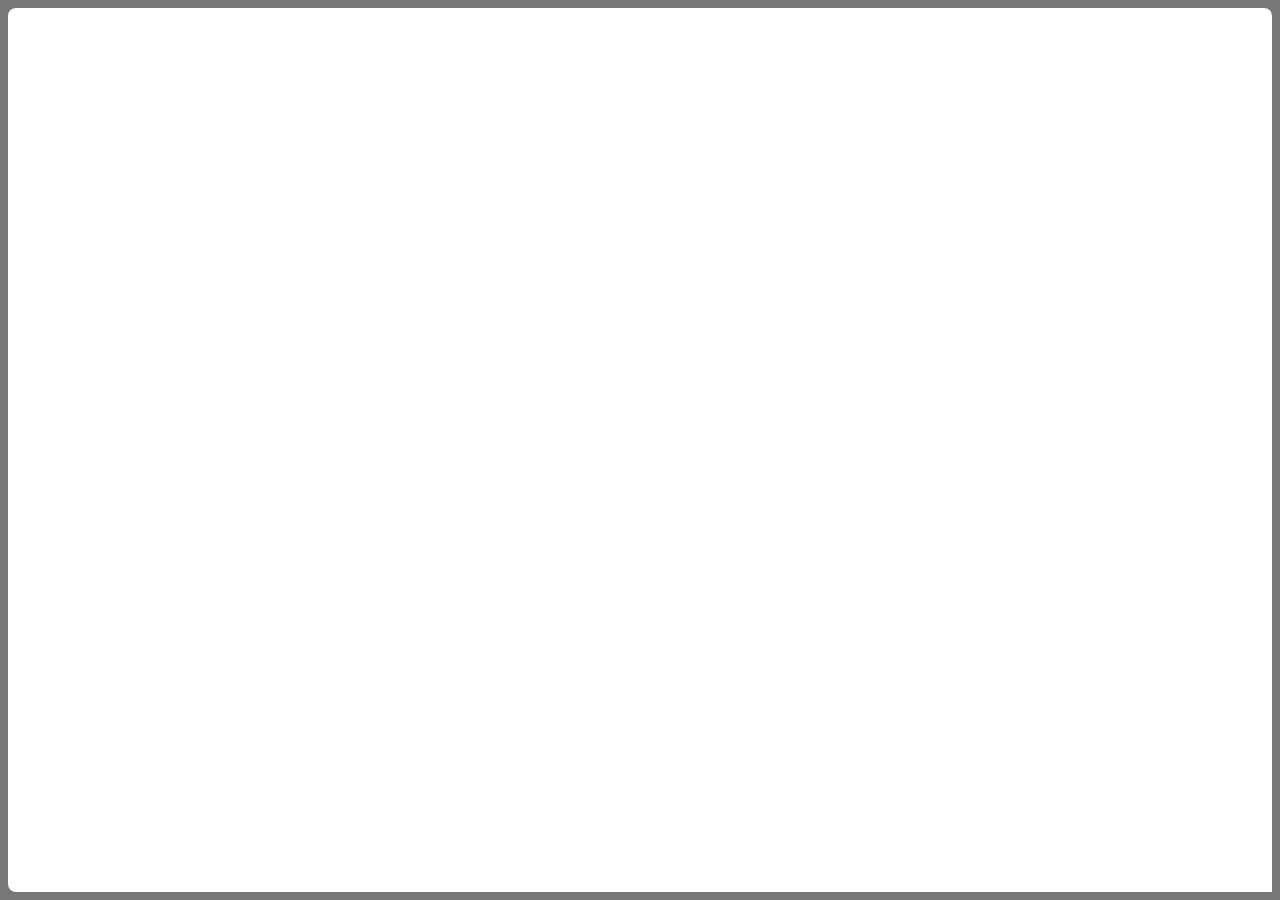
==== ch1_spa/spa.html @ a7880730 "Added all code for creating chatslider and module implementation. However, hotel wifi not happy with" ====
<!doctype html>
<html>
<head>
  <title>SPA Chapter 1 section 1.2.2</title>
  <link rel='stylesheet' href='style.css'/>
  <script src="https://ajax.googleapis.com/ajax/libs/jquery/1.11.3/jquery.min.js"></script>
  <script src='script.js'></script>
</head>
<body>
  <div id="spa">
  </div>
</body>
</html>
---- ch1_spa/style.css ----
body {
  width: 100%;
  height: 100%;
  overflow: hidden;
  background-color: #777;
}

#spa {
  position: absolute;
  top: 8px;
  left: 8px;
  bottom: 8px;
  right: 8px;
  border-radius: 8px 8px 0 8px;
  background-color: #fff;
}

.spa-slider {
  position: absolute;
  bottom: 0;
  right: 2px;
  width: 300px;
  height: 16px;
  cursor: pointer;
  border-radius: 8px 0 0 0;
  background-color: #f00;
}
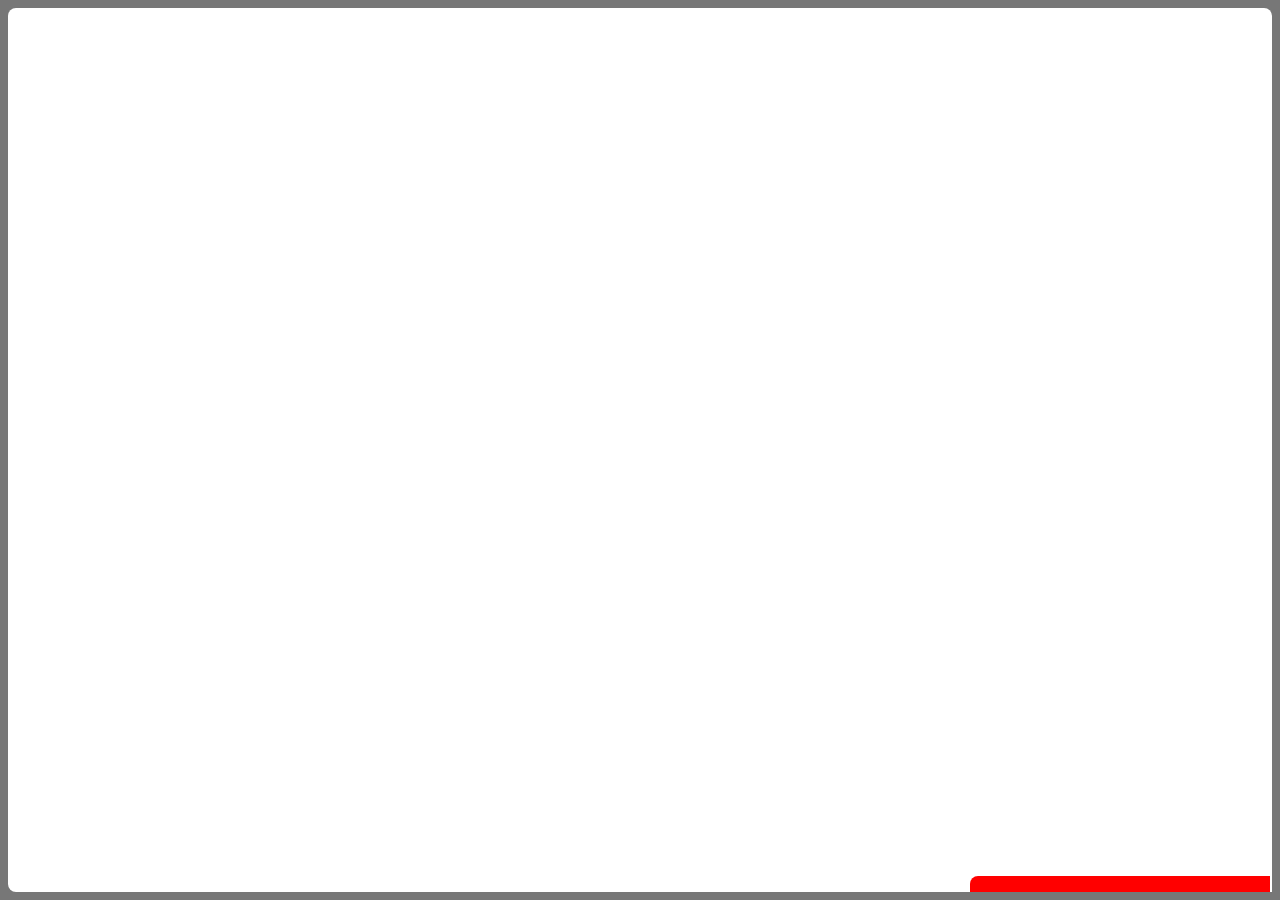
==== commit 8f683d44: "Able to finally load google cdn jquery information. Able to troubleshoot and fix issues. Little spa " ====
--- a/ch1_spa/spa.html
+++ b/ch1_spa/spa.html
@@ -3,7 +3,7 @@
 <head>
   <title>SPA Chapter 1 section 1.2.2</title>
   <link rel='stylesheet' href='style.css'/>
-  <script src="https://ajax.googleapis.com/ajax/libs/jquery/1.11.3/jquery.min.js"></script>
+  <script src="https://ajax.googleapis.com/ajax/libs/jquery/2.1.4/jquery.min.js"></script>
   <script src='script.js'></script>
 </head>
 <body>
